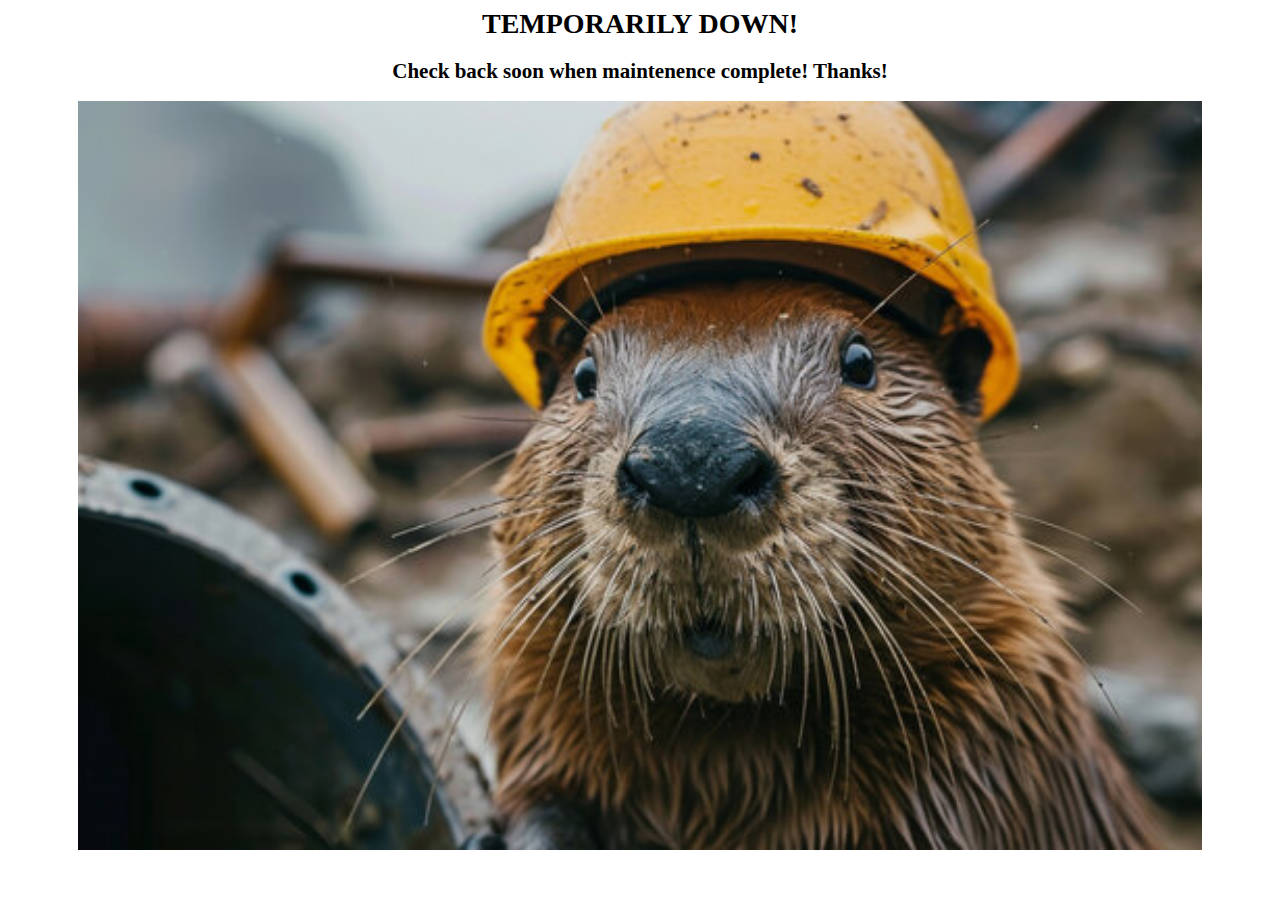
==== index.html @ 1b393ebf "added from v1" ====
<html lang="en">
<head>
    <meta charset="ASCII">
    <meta name="viewport" content="width=device-width, initial-scale=1.0">
    <title>checalder.com</title>   
    <link rel="stylesheet" href="/style.css">
</head>
<body style="text-align: center;">
    <nav class="navbar">
            <!--    <a href="/git.html">Git</a> -->
    </nav> 
    <h1>TEMPORARILY DOWN!</h1>
    <h2>Check back soon when maintenence complete! Thanks!</h2>
    <img src="media/otter hardhat.jpg" alt="otter in hardhat" id="maintenence">
    <!--<img src="Images/Marcus Aurelius.png" alt="marcus aurelius picture" id="Marcimarc">-->
</body>
</html>
---- style.css ----
#bar {
    background-color: aqua;
}

button {
    color: aqua;
}

iframe {
    min-width: 100%;
    aspect-ratio: 16 / 9;
}

@media (min-width: 768px) {
    html {
      font-size: 16px;
    }
  }
  
  html {
    position: relative;
    min-height: 100%;
    font-size: 14px;
  }
  
  body {
      margin-bottom: 60px;
  }
  
  .header {
      text-align: center;
      font-size: 60px;
      margin-bottom: 40px;
      text-decoration: underline;
  }
  
  .projects-titles {
      text-decoration: underline;
  }
  
  .project {
      margin-left: -200px;
      max-height: 960px;
      width: 1700px;
      display: flex;
      background-color: aquamarine;
  }
  
  .project-body {
      float: left;
      width: 50%;
      height: 100%;
      margin: 50px;
      flex: 1;
  
  }
  
  .project-pics {
      width:500px;
      height:fit-content;
      float: right;
      margin-right: 30px;
      margin-top: 50px;
      border: 10px solid blue;
      border-radius: 10px;
  }
  
  .project-mini-body {
      overflow: auto;
  }
  
  .project-mini-pics {
      max-width: 200px;
      padding: 5px;
      float: left;    
  }
  
  p {
      font-size: 26px;
  }
  
  .home-wrap {
      overflow: hidden;
      position: relative;    
  }
  
  .home-bg {
      opacity: 0.6;
      position: absolute;
      left: 0;
      top: 50px;
      bottom: 600px;
      width: 100%;
      height: 90%;
      overflow: hidden;
  }
  
  .cascade {
      width: inherit;
      height: inherit
  }
  
  .home-projects {    
      display: inline-block;
      margin: 3px;
  }
  
  #new-icon {
      margin-bottom: -26px;
      position: RELATIVE;
      margin-right: 220px;
      margin-top: -7px;
      color: gold;
  }
  
  .home-projects-pics {
      aspect-ratio: 5/3;
      width: 350px;
      border-radius: 15px;
      border: 5px solid #03e3fc;
  }
  
  .home-content {
      position: relative;
  }
  
  .home-subtitle {
      text-align: center;
      position: center;
      margin-bottom: 20px;
  }
  
  .home-body-right {
      position: relative;
      float: right;
      text-align: center;
      max-width: 1100px;
      max-height: 765px;
      overflow: hidden;
      margin-right: -265px;
  }
  
  .home-body {
      position: relative;
      max-width: 100%;
      max-height: 760px;
  }
  
  .project-intro {
      float: left;
  }
  
  
  #otter {
      float: left;
      width: 40%;
      margin-top: 10px;
      margin-left: -100px;
  }
  
  #comment {
      border: 5px solid #03e3fc;
  }

#maintenence{
    width: 100vw;
    max-width: 98%;
    max-height: 90%;
    object-fit:contain;
}
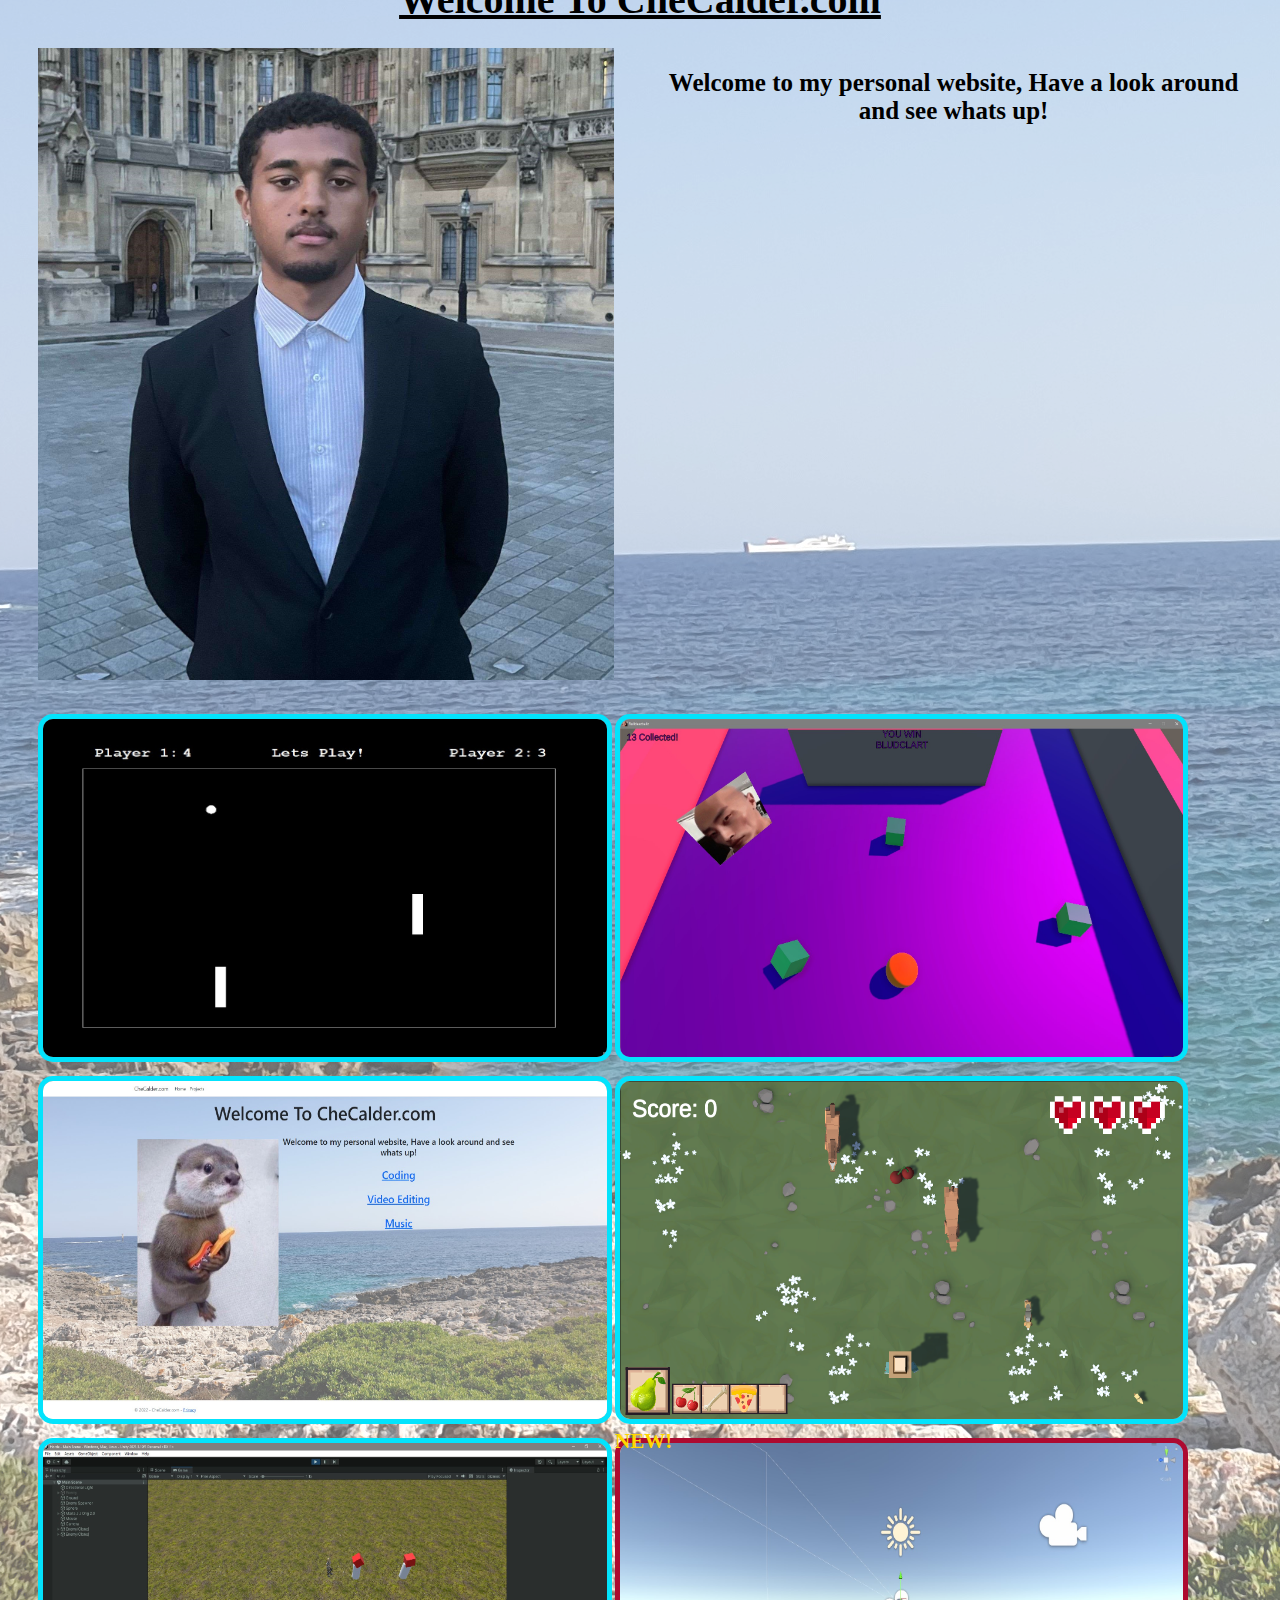
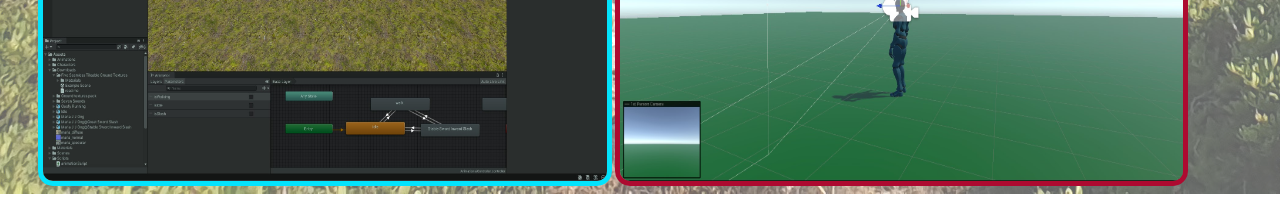
==== commit d1a60ff9: "mods" ====
--- a/index.html
+++ b/index.html
@@ -1,17 +1,69 @@
-<html lang="en">
+<!DOCTYPE html>
 <head>
-    <meta charset="ASCII">
     <meta name="viewport" content="width=device-width, initial-scale=1.0">
-    <title>checalder.com</title>   
-    <link rel="stylesheet" href="/style.css">
+    <link rel="stylesheet" href="style.css">
 </head>
-<body style="text-align: center;">
-    <nav class="navbar">
-            <!--    <a href="/git.html">Git</a> -->
-    </nav> 
-    <h1>TEMPORARILY DOWN!</h1>
-    <h2>Check back soon when maintenence complete! Thanks!</h2>
-    <img src="media/otter hardhat.jpg" alt="otter in hardhat" id="maintenence">
-    <!--<img src="Images/Marcus Aurelius.png" alt="marcus aurelius picture" id="Marcimarc">-->
-</body>
-</html>
+<body>
+    <div id="home-wrap">
+        <img class="home-bg" src="media/spain (3).jpg">
+        <div class="home-content">
+            <h1 class="header">Welcome To CheCalder.com</h1>
+            <div id="home-intro">
+                <img id="otter" src="media/suited.jpg" width="450" />
+                <h2 class="home-subtitle">Welcome to my personal website, Have a look around and see whats up!</h2>
+            </div style>                
+            <div class="home-body">  
+                <div class="home-projects" id="pong-index">
+                    <a href="Projects/#pong" class="cascade">
+                        <img
+                            class="home-projects-pics"
+                            src="media/pong.jpg"/>
+                    </a>
+                </div>
+
+                <div class="home-projects" id="rolldeezballz-index">
+                    <a href="Projects/#rolldeezballz" class="cascade">
+                        <img
+                            class="home-projects-pics"
+                            src="media/Rolldeezballz.jpg"/>
+                    </a>
+                </div>
+
+                <div class="home-projects" id="website-index">
+                    <a href="Projects/#website" class="cascade">
+                        <img class="home-projects-pics"
+                            src="media/website pic.jpg"/>
+                    </a>
+                </div>
+
+                <div class="home-projects" id="animal-run-index">
+                    <a href="Projects/#animal run" class="cascade" style="text-decoration: none;">
+
+                        <img style="margin-top: 10px;"
+                                class="home-projects-pics"
+                                src="media/animal run 2.0.png" />
+                    </a>
+                </div>
+
+                <div class="home-projects" id="horde-index">
+                    <a href="Projects/#horde" class="cascade">
+
+                        <img style="margin-top: 10px;"
+                                class="home-projects-pics"
+                                src="media/horde page.jpg" />
+                    </a>
+                </div>
+
+                <div class="home-projects" id="zelda-index">
+                    <a href="Projects/#zelda" class="cascade" style="text-decoration: none;">
+
+                        <h2 id="new-icon">NEW!</h2>
+                        <img style="margin-top: 10px;  border: 5px solid #ad0a30;"                        
+                            class="home-projects-pics"
+                            src="media/camwork.jpg" />
+                    </a>
+                </div>
+            </div>
+        </div>
+    </div>
+</body>--- a/style.css
+++ b/style.css
@@ -4,11 +4,6 @@
 
 button {
     color: aqua;
-}
-
-iframe {
-    min-width: 100%;
-    aspect-ratio: 16 / 9;
 }
 
 @media (min-width: 768px) {
@@ -24,13 +19,15 @@
   }
   
   body {
-      margin-bottom: 60px;
+    margin: 3svw;
+    max-width: 100vw;
+    margin-top: -4svw;
   }
   
   .header {
+    margin-bottom: 2svw;
       text-align: center;
-      font-size: 60px;
-      margin-bottom: 40px;
+      font-size: 40px;
       text-decoration: underline;
   }
   
@@ -87,12 +84,7 @@
   .home-bg {
       opacity: 0.6;
       position: absolute;
-      left: 0;
-      top: 50px;
-      bottom: 600px;
-      width: 100%;
-      height: 90%;
-      overflow: hidden;
+      margin: -50svh
   }
   
   .cascade {
@@ -102,7 +94,6 @@
   
   .home-projects {    
       display: inline-block;
-      margin: 3px;
   }
   
   #new-icon {
@@ -115,7 +106,7 @@
   
   .home-projects-pics {
       aspect-ratio: 5/3;
-      width: 350px;
+      width: 44svw;
       border-radius: 15px;
       border: 5px solid #03e3fc;
   }
@@ -125,24 +116,24 @@
   }
   
   .home-subtitle {
-      text-align: center;
-      position: center;
-      margin-bottom: 20px;
+    width: 45svw;
+    font-size: 25px;
+    float: right;
+    text-align: center;
   }
   
   .home-body-right {
       position: relative;
       float: right;
       text-align: center;
-      max-width: 1100px;
+      max-width: 80svh;
       max-height: 765px;
       overflow: hidden;
-      margin-right: -265px;
   }
   
   .home-body {
       position: relative;
-      max-width: 100%;
+      max-width: 100svw;
       max-height: 760px;
   }
   
@@ -153,9 +144,7 @@
   
   #otter {
       float: left;
-      width: 40%;
-      margin-top: 10px;
-      margin-left: -100px;
+      width: 45svw;
   }
   
   #comment {
@@ -168,3 +157,7 @@
     max-height: 90%;
     object-fit:contain;
 }
+
+#home-intro{
+    min-height: 52svw;
+}
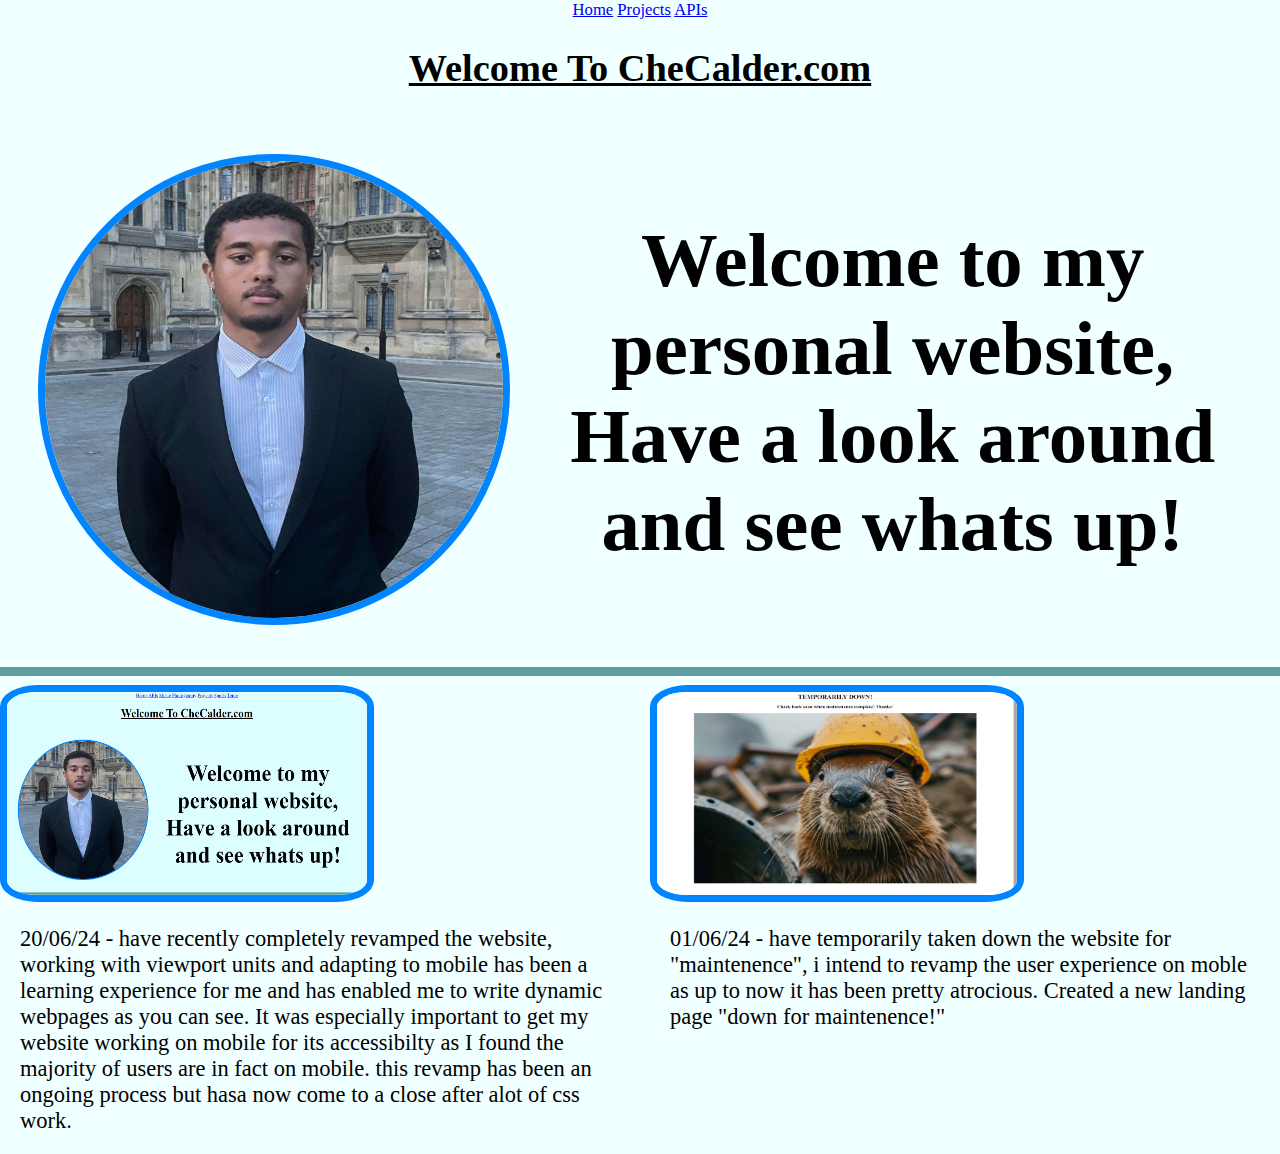
==== commit 19e8bb71: "Revamped Projects Page" ====
--- a/index.html
+++ b/index.html
@@ -3,25 +3,54 @@
     <meta name="viewport" content="width=device-width, initial-scale=1.0">
     <link rel="stylesheet" href="style.css">
 </head>
-<body>
+
+<body id="home-body">
+    <nav class="navbar">
+        <a href="index.html">Home</a>
+        <a href="Projects.html">Projects</a>
+        <a href="APIs.html">APIs</a>
+        <!-- <a href="Music.html">Music</a>
+        <a href="Photography.html">Photography</a>        
+        <a href="Sports.html">Sports</a>
+        <a href="temp.html">Temp</a> -->
+    </nav>
     <div id="home-wrap">
-        <img class="home-bg" src="media/spain (3).jpg">
         <div class="home-content">
+
             <h1 class="header">Welcome To CheCalder.com</h1>
             <div id="home-intro">
-                <img id="otter" src="media/suited.jpg" width="450" />
+                <img id="otter" src="media/suited.jpg"/>              
                 <h2 class="home-subtitle">Welcome to my personal website, Have a look around and see whats up!</h2>
-            </div style>                
-            <div class="home-body">  
+            </div>
+
+            <div class="update-home">
+                <a href="Projects.html#website">
+                    <img class="update-home-pics" src="media/website-new.png" href=""/>
+                </a>                
+                <div class="update-home-text">
+                    <p style="margin: 10px">20/06/24 - have recently completely revamped the website, working with viewport units and adapting to mobile has been a learning experience for me and has enabled me to write dynamic webpages as you can see. It was especially important to get my website working on mobile for its accessibilty as I found the majority of users are in fact on mobile. this revamp has been an ongoing process but hasa now come to a close after alot of css work.</p>
+                </div>                  
+            </div>
+
+            <div class="update-home" style="float: right">
+                <a href="Projects.html#website">
+                    <img class="update-home-pics" src="media/website-down.png">
+                </a>
+                <div class="update-home-text">
+                    <p style="margin: 10px; float: left;">01/06/24 - have temporarily taken down the website for "maintenence", i intend to revamp the user experience on moble as up to now it has been pretty atrocious. Created a new landing page "down for maintenence!"</p>
+                </div>                  
+            </div>
+
+            <!-- <div id="home-content-body">
                 <div class="home-projects" id="pong-index">
                     <a href="Projects/#pong" class="cascade">
                         <img
                             class="home-projects-pics"
                             src="media/pong.jpg"/>
                     </a>
-                </div>
-
-                <div class="home-projects" id="rolldeezballz-index">
+                </div> -->
+                
+                <!--<div class="home-projects" id="rolldeezballz-index">
                     <a href="Projects/#rolldeezballz" class="cascade">
                         <img
                             class="home-projects-pics"
@@ -63,7 +92,8 @@
                             src="media/camwork.jpg" />
                     </a>
                 </div>
-            </div>
+            </div>-->
+
         </div>
     </div>
 </body>--- a/style.css
+++ b/style.css
@@ -1,163 +1,244 @@
+button {
+    color: aqua;
+}
+
+h1{
+    font-size: 3svh;
+}
+p {
+    font-size: clamp(2.5SVH,2.5svh,3rem);
+    width: auto;
+}
+  
+html {
+    overflow-x: hidden;
+    position: relative;
+    min-height: 100%;
+    font-size: 14px;
+}
+
+body {
+    max-width: 100vw;
+    margin: auto;
+    background-color: azure;
+}
+
+nav{
+    background-color: azure;
+    margin-left: 10svw;
+    margin-right: 10svw;
+    text-align: center;
+    font-size: 1.3vw;
+}
+
+img {
+    width: 100%;
+    aspect-ratio: 16/9;
+    border: 0.5rem solid #0085ff;
+    border-radius: 10%;
+}
+
+li{
+    margin-bottom: 3svh;
+}
+#project-header {
+    font-size: clamp(2svh,2svw,3rem);
+}
+#home-body{
+    /* background-image: url("media/spain (3).jpg");
+    background-repeat: repeat-y;
+    background-size: 100svw; */
+}
+  
 #bar {
     background-color: aqua;
 }
 
-button {
-    color: aqua;
-}
-
-@media (min-width: 768px) {
-    html {
-      font-size: 16px;
+#otter {
+    height: 60%;
+    aspect-ratio: 1/1;
+    width: 38%;
+    border-radius: 100%;
+}
+
+#comment {
+    border: 5px solid #03e3fc;
+}
+
+#maintenence{
+  width: 100vw;
+  max-width: 98%;
+  max-height: 90%;
+  object-fit:contain;
+}
+
+#new-icon {
+    margin-bottom: -26px;
+    position: RELATIVE;
+    margin-right: 220px;
+    margin-top: -7px;
+    color: gold;
+}
+
+#projects-body {
+    background-color: azure;
+   }
+
+   #home-intro {
+    height: auto;
+    padding: 3vw;
+    border-bottom: 1svh solid cadetblue;
+
+}
+
+.update-home-pics {
+    width: 40svh;
+}
+
+.update-home-text {
+    float: left;
+    margin: 10px;
+    /* width: 40svh; */
+}
+
+.update-home {
+    display: inline-block;
+    /* border: 10px solid cadetblue; */
+    border-top: 0;
+    max-width: 70svh;
+    margin-top: 1svh;
+}
+
+.demo-wrap {
+    overflow: hidden;
+    position: relative;
+  }
+
+  .demo-bg {
+    border: 0px;
+    border-radius: 0%;
+    opacity: 0.6;
+    position: absolute;
+    left: 0;
+    top: 0;
+    width: 100%;
+    height: auto;
+  }
+
+  .project-text {
+    max-width: 65svh;
+    margin: 1svh;
+    /* font-size: clamp(1.8rem,2svw,10svw); */
+}
+
+.updates {
+    font-size: clamp(2.5SVH,2.5svh,3rem);
+    margin-left: 10svw;
+    margin-right: 10svw;
+    /* background-color: aquamarine; */
+}
+
+.projects-titles {
+    text-decoration: underline;
+}
+
+.project {
+    margin-top: 0;
+    display: flex;
+    background-color: azure;
+    flex-direction: row;
+    flex-wrap: wrap;
+    margin-left: 10svw;
+    margin-right: 10svw;
+}
+
+.project-pics {
+    width: clamp(40.5svh, 40%, 100%);
+    margin: 1svw;
+}
+
+.project-mini-body {
+    overflow: auto;
+}
+
+.project-mini-pics {
+    max-width: 200px;
+    padding: 5px;
+    float: left;    
+}
+
+.header {
+    margin-bottom: 2svw;
+    text-align: center;
+    font-size: 3vw;
+    text-decoration: underline;
+  }
+
+#home-wrap {
+    overflow: hidden;
+    position: relative;
+    width: 100%
+}
+
+.home-bg {
+    opacity: 0.6;
+    position: absolute;
+    margin: -50svh
+}
+
+.cascade {
+    width: inherit;
+    height: inherit
+}
+
+.home-projects {    
+    display: inline-block;
+}
+
+
+.home-projects-pics {
+    aspect-ratio: 5 / 3;
+    width: 44svw;
+    border-radius: 8vw;
+    border: 1vw solid #03e3fc;
+    margin: 1.49vw;
+}
+
+.home-content {
+    position: relative;
+}
+
+.home-subtitle {
+  width: 58%;
+    float: right;
+    text-align: center;
+    font-size: 6vw;
+}
+
+.home-body-right {
+    position: relative;
+    float: right;
+    text-align: center;
+    max-width: 80svh;
+    max-height: 765px;
+    overflow: hidden;
+}
+
+
+#home-content-body {
+    position: relative;
+    max-width: 100svw;
+    max-height: 760px;
+}
+
+.project-intro {
+    float: left;
+}
+
+
+
+  @media (max-width: 768px) {
+    .project{
+        margin: 0;
     }
-  }
-  
-  html {
-    position: relative;
-    min-height: 100%;
-    font-size: 14px;
-  }
-  
-  body {
-    margin: 3svw;
-    max-width: 100vw;
-    margin-top: -4svw;
-  }
-  
-  .header {
-    margin-bottom: 2svw;
-      text-align: center;
-      font-size: 40px;
-      text-decoration: underline;
-  }
-  
-  .projects-titles {
-      text-decoration: underline;
-  }
-  
-  .project {
-      margin-left: -200px;
-      max-height: 960px;
-      width: 1700px;
-      display: flex;
-      background-color: aquamarine;
-  }
-  
-  .project-body {
-      float: left;
-      width: 50%;
-      height: 100%;
-      margin: 50px;
-      flex: 1;
-  
-  }
-  
-  .project-pics {
-      width:500px;
-      height:fit-content;
-      float: right;
-      margin-right: 30px;
-      margin-top: 50px;
-      border: 10px solid blue;
-      border-radius: 10px;
-  }
-  
-  .project-mini-body {
-      overflow: auto;
-  }
-  
-  .project-mini-pics {
-      max-width: 200px;
-      padding: 5px;
-      float: left;    
-  }
-  
-  p {
-      font-size: 26px;
-  }
-  
-  .home-wrap {
-      overflow: hidden;
-      position: relative;    
-  }
-  
-  .home-bg {
-      opacity: 0.6;
-      position: absolute;
-      margin: -50svh
-  }
-  
-  .cascade {
-      width: inherit;
-      height: inherit
-  }
-  
-  .home-projects {    
-      display: inline-block;
-  }
-  
-  #new-icon {
-      margin-bottom: -26px;
-      position: RELATIVE;
-      margin-right: 220px;
-      margin-top: -7px;
-      color: gold;
-  }
-  
-  .home-projects-pics {
-      aspect-ratio: 5/3;
-      width: 44svw;
-      border-radius: 15px;
-      border: 5px solid #03e3fc;
-  }
-  
-  .home-content {
-      position: relative;
-  }
-  
-  .home-subtitle {
-    width: 45svw;
-    font-size: 25px;
-    float: right;
-    text-align: center;
-  }
-  
-  .home-body-right {
-      position: relative;
-      float: right;
-      text-align: center;
-      max-width: 80svh;
-      max-height: 765px;
-      overflow: hidden;
-  }
-  
-  .home-body {
-      position: relative;
-      max-width: 100svw;
-      max-height: 760px;
-  }
-  
-  .project-intro {
-      float: left;
-  }
-  
-  
-  #otter {
-      float: left;
-      width: 45svw;
-  }
-  
-  #comment {
-      border: 5px solid #03e3fc;
-  }
-
-#maintenence{
-    width: 100vw;
-    max-width: 98%;
-    max-height: 90%;
-    object-fit:contain;
-}
-
-#home-intro{
-    min-height: 52svw;
-}
+  }